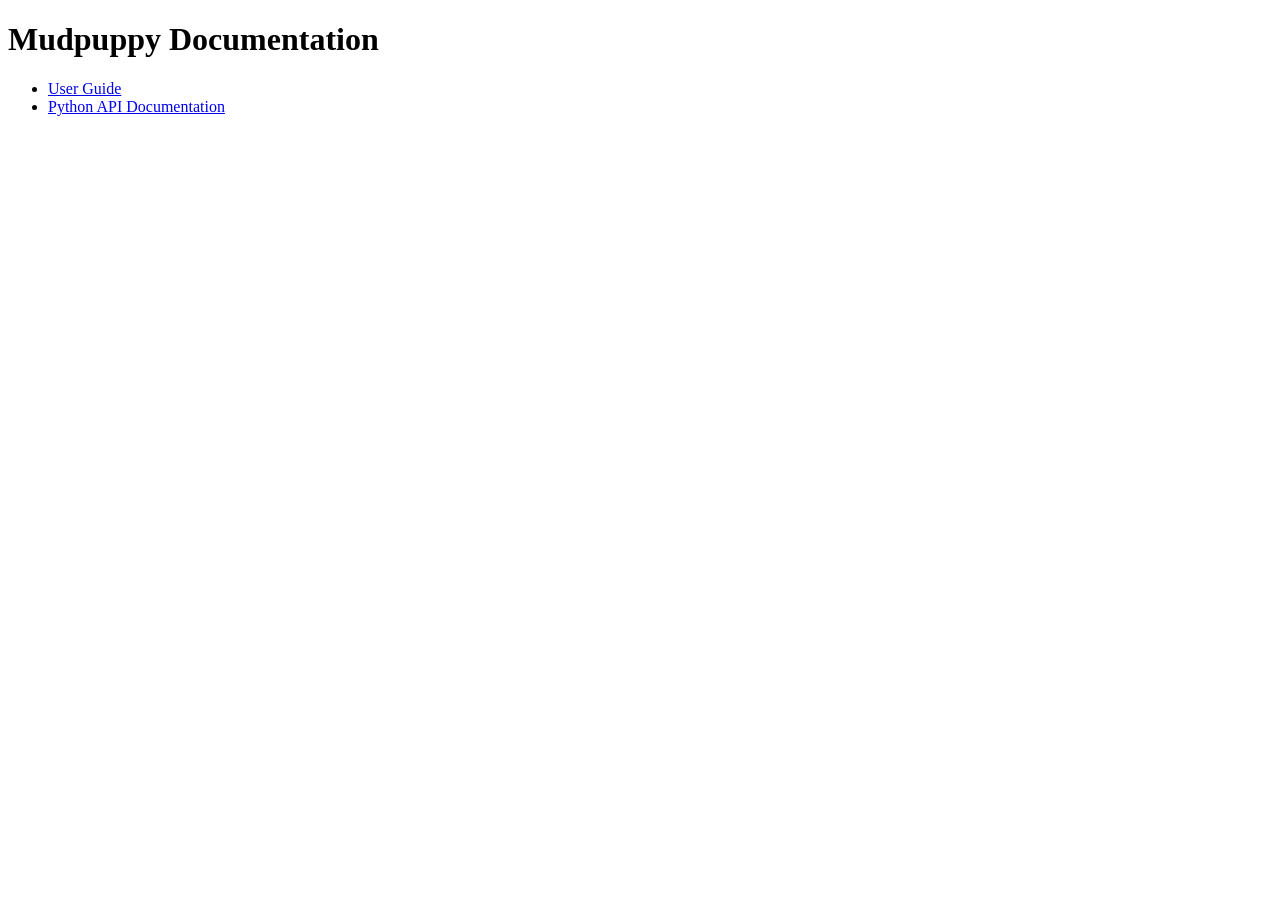
==== web/index.html @ ea296ee7 "initial pdoc API docs & type checking stubs After trying a few different "automated" approaches to g" ====
<!DOCTYPE html>
<html>
<head>
    <meta charset='utf-8'>
    <title>Mudpuppy</title>
</head>
<body>
<h1>Mudpuppy Documentation</h1>
<ul>
    <li><a href='./user-guide/'>User Guide</a></li>
    <li><a href='./api-docs/'>Python API Documentation</a></li>
</ul>
</body>
</html>
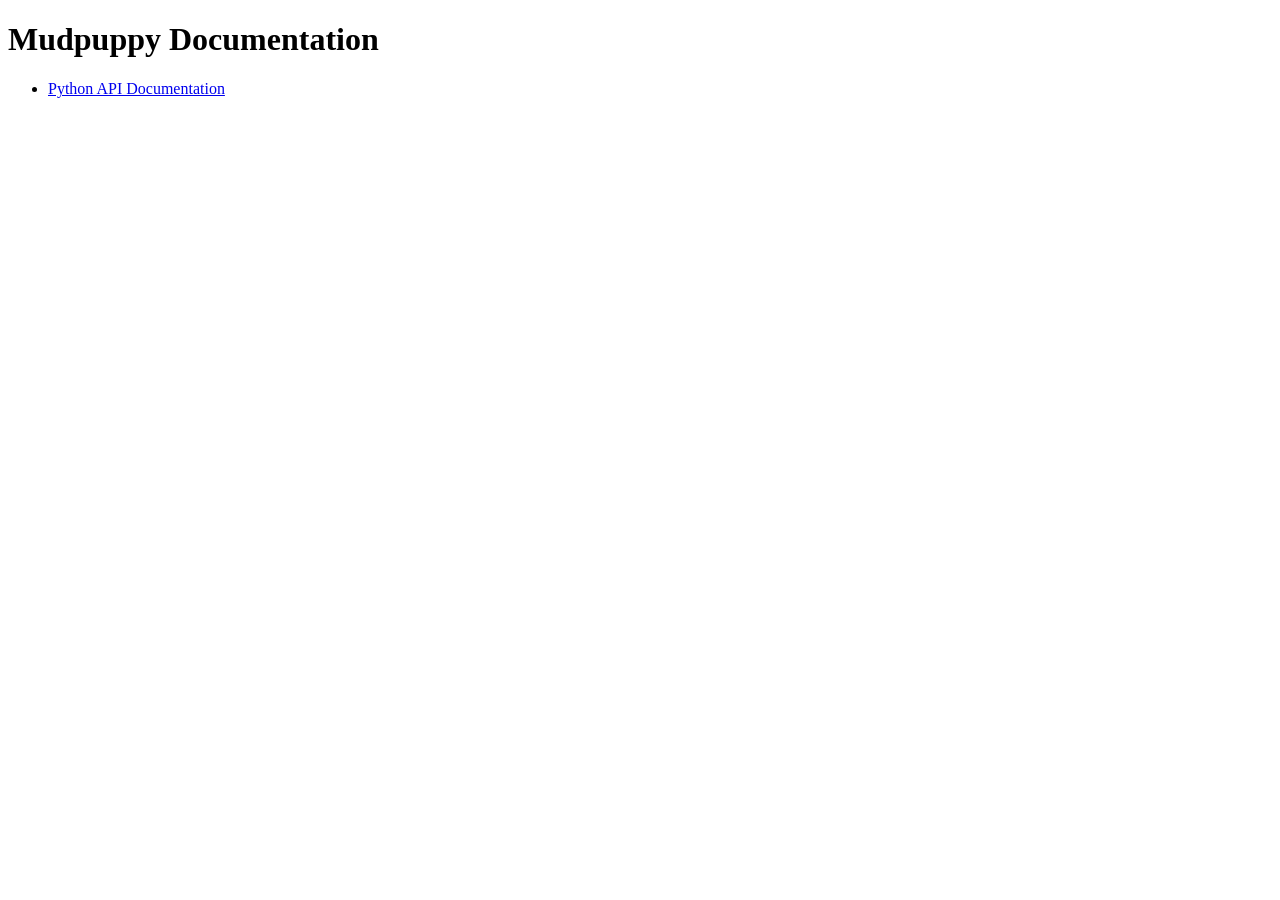
==== commit 4d547695: "wip: first crack at llm gen'd api docs" ====
--- a/web/index.html
+++ b/web/index.html
@@ -7,8 +7,7 @@
 <body>
 <h1>Mudpuppy Documentation</h1>
 <ul>
-    <li><a href='./user-guide/'>User Guide</a></li>
     <li><a href='./api-docs/'>Python API Documentation</a></li>
 </ul>
 </body>
-</html>+</html>
